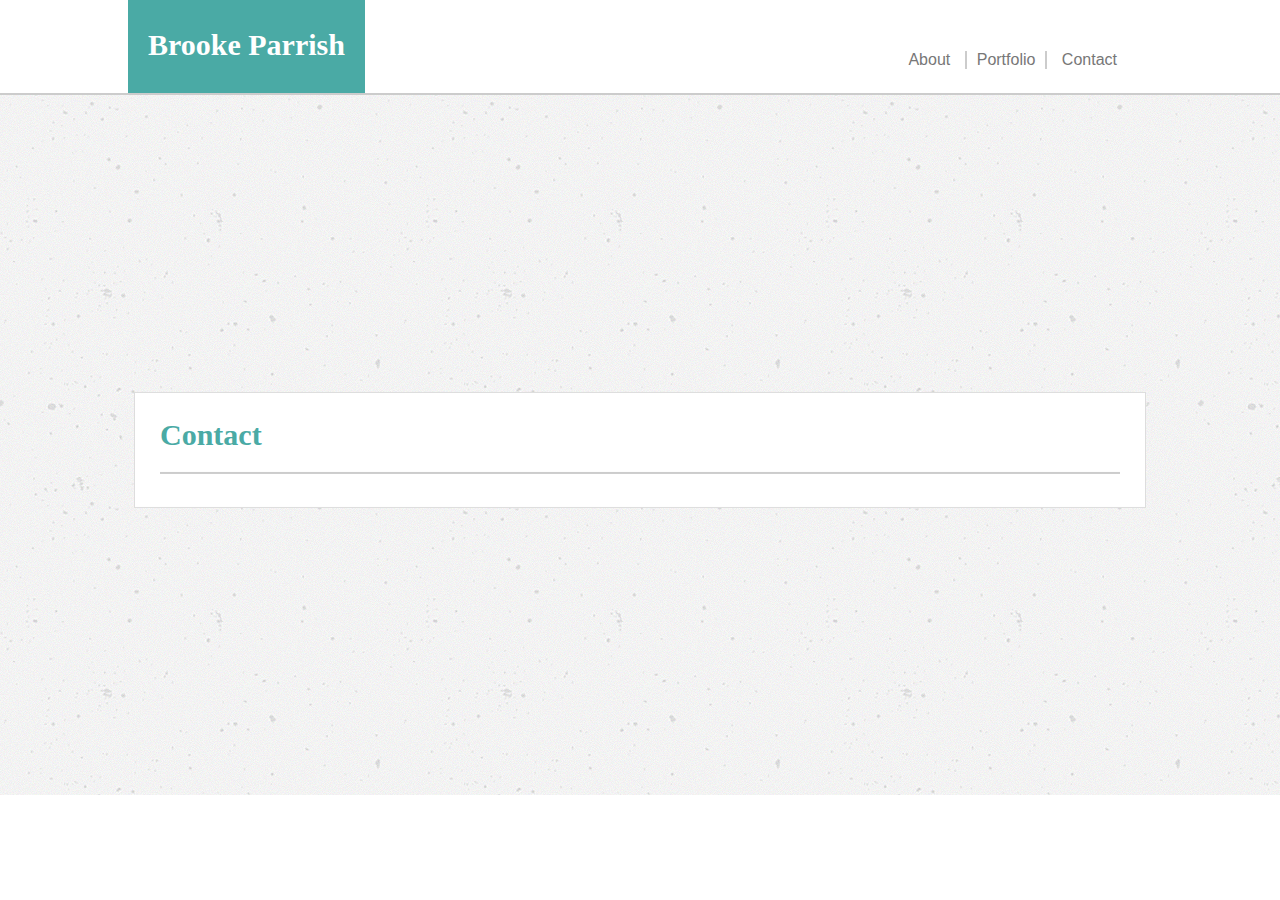
==== contact.html @ 0402b4a9 "added to contact html" ====
<!DOCTYPE html>
<html lang="en-us">

<head>
    <meta charset="UTF-8">
    <title>Brooke Parrish</title>
    <link rel="stylesheet" type="text/css" href="/assets/css/style.css">
</head>
<body class="all-other-fonts">
    <header>
        <div class="heading-font inline-block heading-font-bold heading-box text-white">Brooke Parrish</div>
            <ul class="inline-block float-right">
                <li class="inline-block padding-right"><a href="#">About</a></li>
                <li class="inline-block border-nav-bar"><a href="portfolio.html">Portfolio</a></li>
                <li class="inline-block padding-left"><a href="contact.html">Contact</a></li>
            </ul>       
    </header>

    <div id="mainbackground">
        <div id="aboutcontent" class="body-box">
            <h1 class="heading-font">Contact</h1>
            <hr>
---- assets/css/style.css ----
.footer {
    background-color: #666666;
    padding-top: 25px;
    padding-bottom: 1px;
    position: fixed;
    bottom: 0;
    width: 100%;
}

body {
    margin: 0;
}

.text-center {
    text-align: center;  
}

.text-white {
    color: white;
}

.heading-font {
    font-family: 'Georgia', Times, 'Times New Roman', serif;
    font-size: 30px; 
}

.heading-font-bold {
    font-weight: bold;
}

.heading-box {
    height: 45px;
    background-color: #4aaaa5;
    padding: 20px;
    padding-top: 28px;
    margin-left: 10%;   
}

.all-other-fonts {
    font-family: 'Arial', 'Helvetice Neue', Arial, Helvetica, sans-serif;
}

.teal-border {
   border-top: 6px solid #4aaaa5; 
}

header {
    border-bottom: 2px solid #cccccc;
}

ul {
    list-style-type: none;
    margin-right: 10%;
    padding: 35px;
    text-align: center;
}

.inline-block {
    display: inline-block;
}

.float-right {
    float: right;
}

.float-left {
    float: left;
}

.border-nav-bar {
    border-left: 2px solid #cccccc;
    border-right: 2px solid #cccccc;
    padding: 0px 10px 0px 10px;

}

.padding-right {
    padding: 0px 10px 0px 0px;
}

.padding-left {
    padding: 0px 0px 0px 10px;
}

.image-padding {
    padding: 0px 20px 0px 0px;
}

a {
    color: #777777;
    text-decoration: none;
}

h1 {
    color: #4aaaa5;
    margin-top: 0;
}

hr {
    border: thin solid #cccccc;
    
}

#mainbackground {
    background-image: url('../images/concrete-texture.png');
    height: 100%;
    background-position: center;
    background-repeat: repeat;
    height: 700px;  
}

.body-box {
    width: 960px;
    background-color: white;
    margin: 0;
    position: absolute;
    top: 50%;
    left: 50%;
    -ms-transform: translate(-50%, -50%);
    transform: translate(-50%, -50%);
    padding: 25px;
    border: thin solid #dddddd; 
}

p {
    line-height: 2.0;
    color: #777777;
}
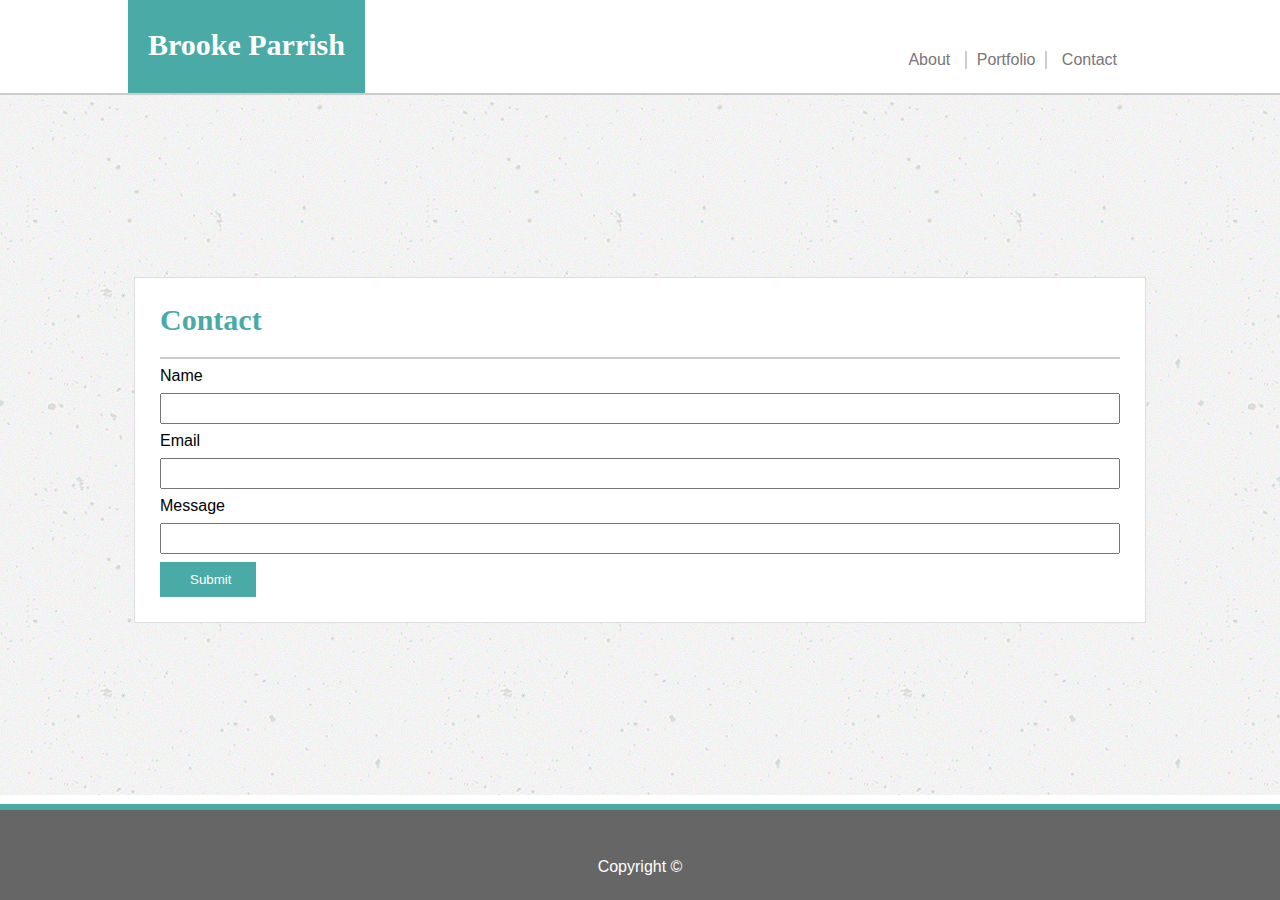
==== commit 38017fa5: "edited html for contact" ====
--- a/contact.html
+++ b/contact.html
@@ -21,7 +21,21 @@
             <h1 class="heading-font">Contact</h1>
             <hr>
     
+    <div class="all-other-fonts">
+        <form action="/action_page.php">
+        Name <br><input type="text" name="fnamelname"><br>
+        Email <br><input type="text" name="email"><br>
+        Message <br><input type="text" name="message"><br>
+        <input type="submit" value="Submit">
+    </form>        
+        
     
-
-
+    
+    </div>
+    </div>
+        <footer class="footer teal-border">        
+            <p class="text-center text-white">Copyright ©</p> 
+        </footer>
+    </body>
+    </html>
     --- a/assets/css/style.css
+++ b/assets/css/style.css
@@ -127,6 +127,27 @@
     color: #777777;
 }
 
+input {
+    width: 100%;
+}
+
+input[type=text] {
+    width: 100%;
+    padding: 6px 20px;
+    margin: 8px 0;
+    box-sizing: border-box;
+}
+
+input[type=button], input[type=submit], input[type=reset] {
+    background-color: #4aaaa5;
+    border: none;
+    color: white;
+    padding: 10px 30px;
+    text-decoration: none;
+    cursor: pointer;
+    width: 10%;
+    text-align: center;
+}
 
 
 
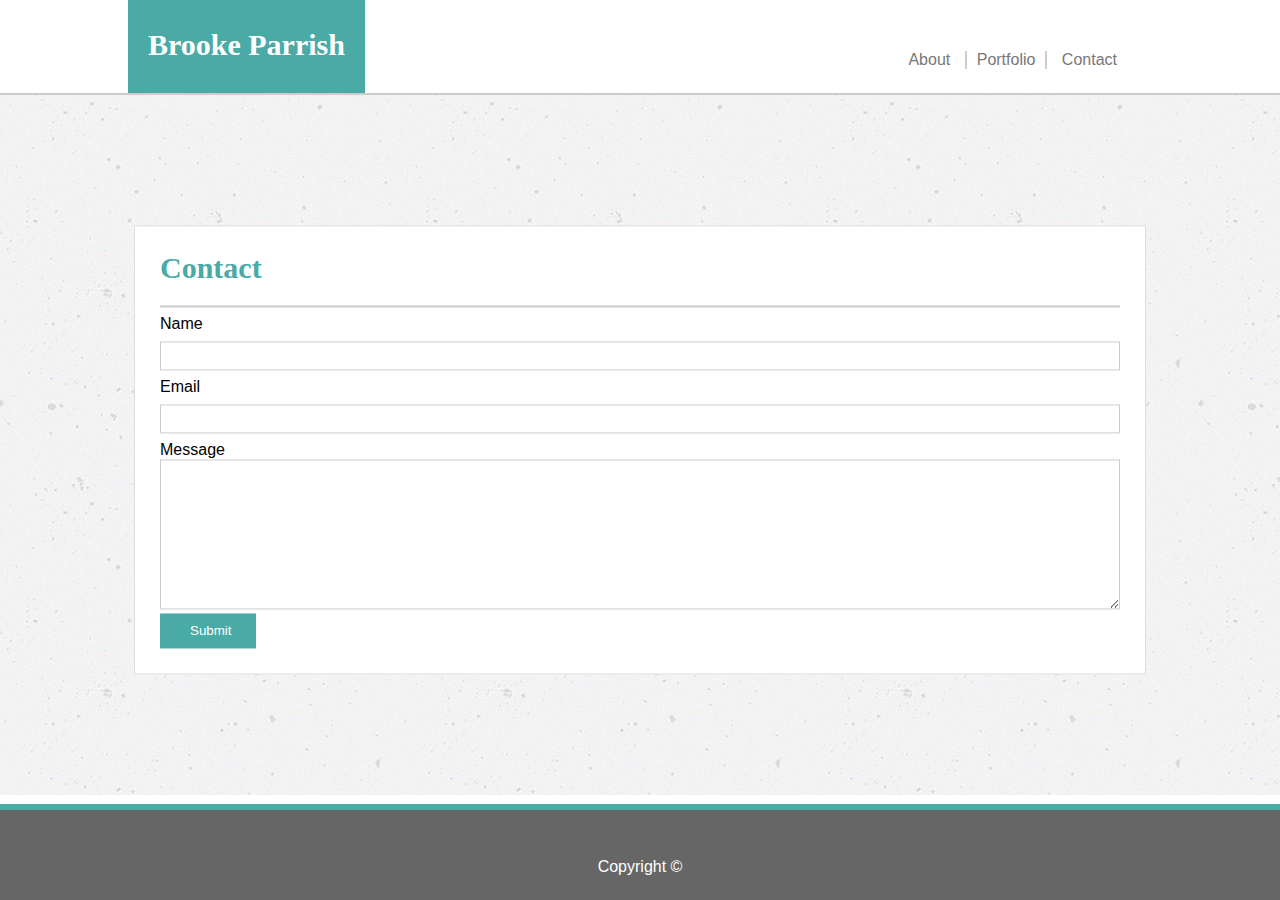
==== commit 40c16cb2: "updated text area" ====
--- a/contact.html
+++ b/contact.html
@@ -22,10 +22,10 @@
             <hr>
     
     <div class="all-other-fonts">
-        <form action="/action_page.php">
+    <form>
         Name <br><input type="text" name="fnamelname"><br>
         Email <br><input type="text" name="email"><br>
-        Message <br><input type="text" name="message"><br>
+        Message <br><textarea ></textarea><br>
         <input type="submit" value="Submit">
     </form>        
         
--- a/assets/css/style.css
+++ b/assets/css/style.css
@@ -136,6 +136,7 @@
     padding: 6px 20px;
     margin: 8px 0;
     box-sizing: border-box;
+    border: 1px solid #cccccc;
 }
 
 input[type=button], input[type=submit], input[type=reset] {
@@ -149,8 +150,16 @@
     text-align: center;
 }
 
+textarea {
+    width: 100%;
+    height: 150px;
+    box-sizing: border-box;
+    border: 1px solid #cccccc;
+    padding: 10px;
+}
 
 
 
 
 
+
